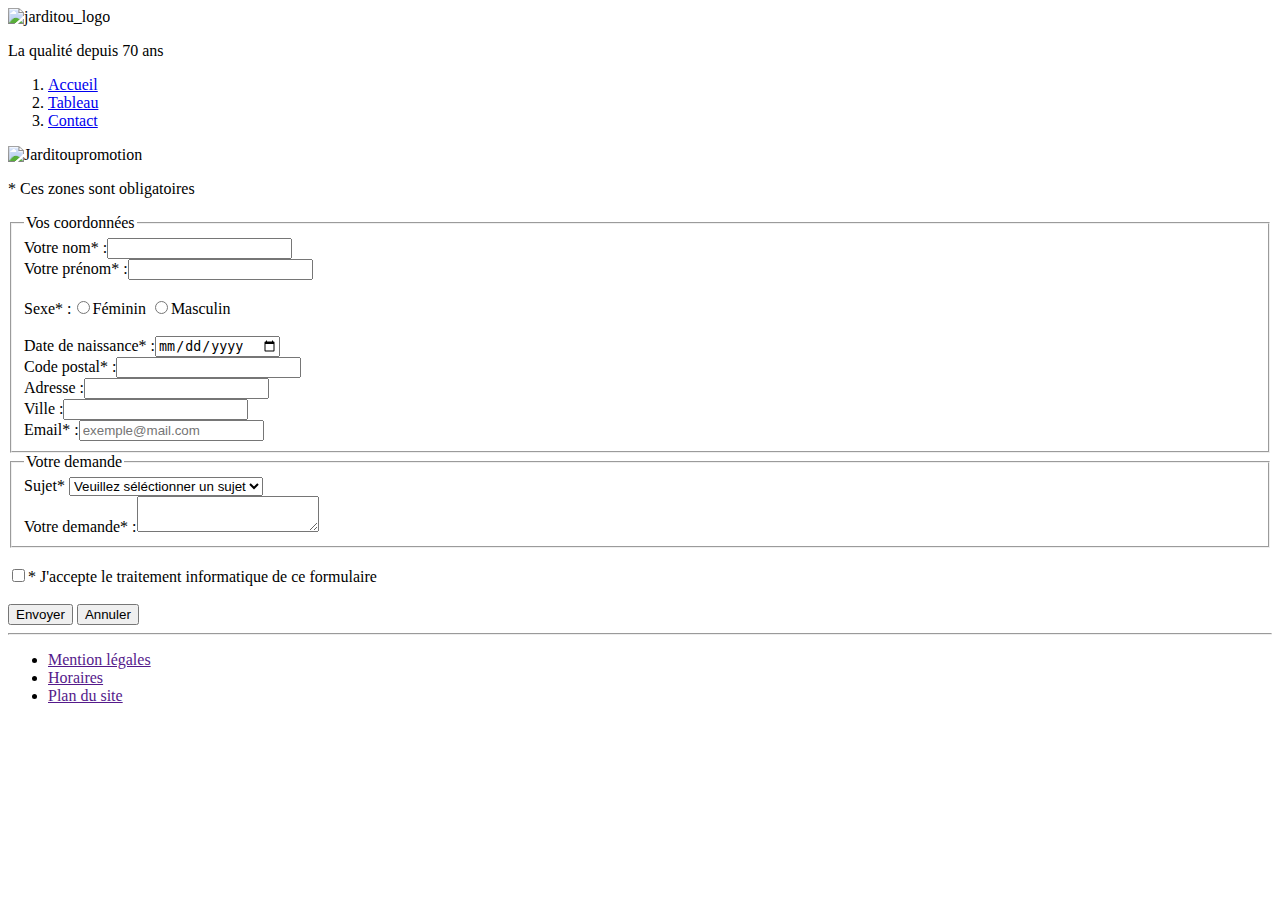
==== contact.html @ 23a6a1eb "contactJarditou" ====
<!DOCTYPE html>
<html lang="fr">

<head>
    <meta charset="utf-8">
    <title>Contact</title>
</head>

<body>
<header><img src="Jarditou promo/Assets/img.jpg/jarditou_logo.jpg" width="350" height="100" alt="jarditou_logo"></header>

    <p>La qualité depuis 70 ans</p>

    <nav>
        <ol>
            <li><a href="index.html" title="Accueil">Accueil</a></li>
            <li><a href="tableau.html" title="tableau">Tableau</a></li>
            <li><a href="contact.html" title="Contact">Contact</a></li>
        </ol>

        <img src="Jarditou promo/Assets/img.jpg/promotion.jpg" alt="Jarditoupromotion">
    </nav>
        <p>* Ces zones sont obligatoires</p>
        <form action="http://bienvu.net/script.php" method="get" enctype="multipart/form-data">
            <fieldset>
                <legend>Vos coordonnées</legend>
                <label for="nom">Votre nom* :</label><input type="text" name="nom" id="nom" pattern="^[A-z]+$" required title="Entrez votre nom (que des caractères entre a et z)"><br>
                <label for="prenom">Votre prénom* :</label><input type="text" name="prenom" id="prenom" pattern="^[A-z]+$" required title="Entrez votre prénom"><br>
                <br>
                <label for="sexe">Sexe* :</label><input type="radio" name="sexe" value="Féminin" id="sexe">Féminin
                <input type="radio" name="sexe" value="Masculin">Masculin<br>
                <br>
                <label for="Datedenaissance">Date de naissance* :</label><input type="date" name="ddn" id="Datedenaissance"><br>
                <label for="Codepostal">Code postal* :</label><input type="number" name="Codepostal" id="Codepostal" required title="Entrez votre code postal"><br>
                <label for="Adresse">Adresse :</label><input type="text" name="adresse" id="Adresse"><br>
                <label for="ville">Ville :</label><input type="text" name="Ville" id="ville"><br>
                <label for="email">Email* :</label><input type="email" name="email" id="email" placeholder="exemple@mail.com" pattern="^[a-z]+$" required title="exemple@mail.com"><br>
            </fieldset>
        
            <fieldset>
                <legend>Votre demande</legend>
                <label for="sujet">Sujet*</label>
                <select id="sujet" size="1" required title="Veuillez séléctionner un sujet.">
                    <option value="">Veuillez séléctionner un sujet</option>
                    <option value="Mescommandes">Mes commandes</option>
                    <option value="Questionsurunproduit">Question sur un produit</option>
                    <option value="Reclamation">Réclamation</option>
                    <option value="Autres">Autres</option>
                </select>
                <br>
                <label for="Votredemande">Votre demande* :</label><textarea name="Votredemande" id="Votredemande" cols="20" rows="2"></textarea>
            </fieldset>
        
            <br>
            <label for="checkbox"></label><input type="checkbox" name="checkbox" required title="Veuillez accepter le traitement informatique" id="checkbox">* J'accepte le traitement informatique de ce formulaire
            <br>
            <br>
            <input type="submit" value="Envoyer">
            <input type="reset" value="Annuler">
            <hr>

        </form>
            
        <footer>
            <ul>
                <li><a href="" title="Mentionlégales">Mention légales</a></li>
                <li><a href="" title="Horaires">Horaires</a></li>
                <li><a href="" title="Plandusite">Plan du site</a></li>
            </ul>
        </footer>



</body>


</html>
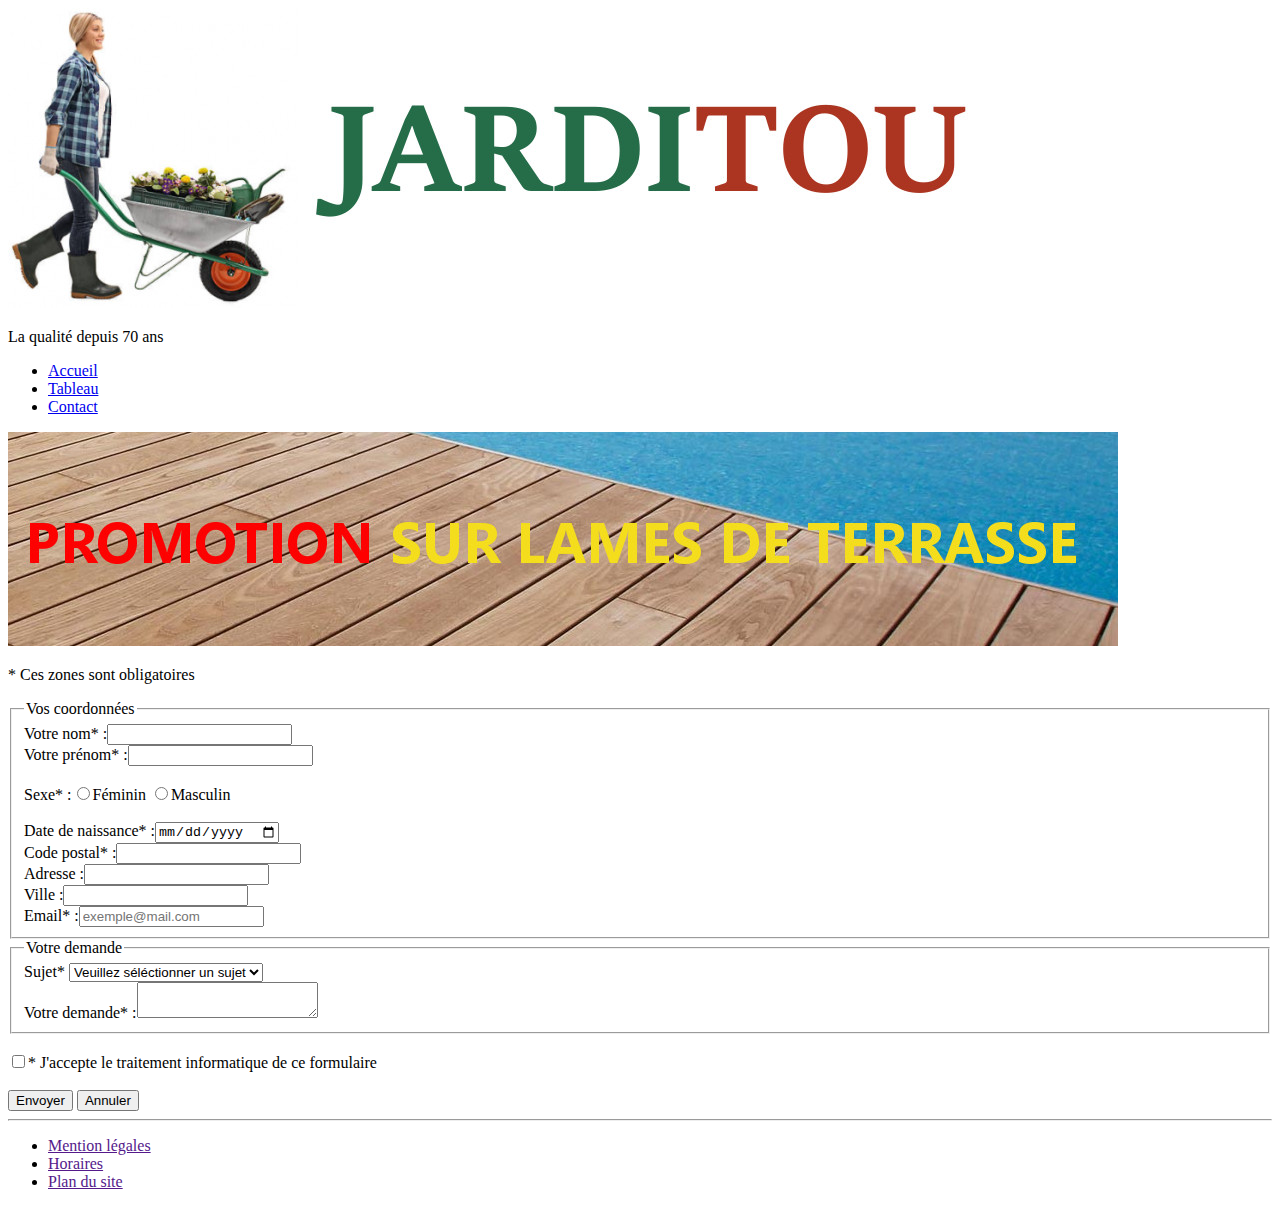
==== commit bebc987d: "oralhtml" ====
--- a/contact.html
+++ b/contact.html
@@ -4,23 +4,34 @@
 <head>
     <meta charset="utf-8">
     <title>Contact</title>
+    <link rel="Stylesheet" href="Assets/CSS/css_Jarditou.css">
 </head>
 
 <body>
-<header><img src="Jarditou promo/Assets/img.jpg/jarditou_logo.jpg" width="350" height="100" alt="jarditou_logo"></header>
 
-    <p>La qualité depuis 70 ans</p>
+<header>
+        <img src="Assets/img.jpg/jarditou_logo.jpg" alt="jarditou_logo">
+            <p>La qualité depuis 70 ans</p>
+</header>
+
+    
 
     <nav>
-        <ol>
+        <ul>
             <li><a href="index.html" title="Accueil">Accueil</a></li>
             <li><a href="tableau.html" title="tableau">Tableau</a></li>
             <li><a href="contact.html" title="Contact">Contact</a></li>
-        </ol>
+        </ul>
 
-        <img src="Jarditou promo/Assets/img.jpg/promotion.jpg" alt="Jarditoupromotion">
+        <img src="Assets/img.jpg/a.jpg" alt="Jarditoupromotion">
+
+        <p>* Ces zones sont obligatoires</p>
+
     </nav>
-        <p>* Ces zones sont obligatoires</p>
+
+
+
+    <main>
         <form action="http://bienvu.net/script.php" method="get" enctype="multipart/form-data">
             <fieldset>
                 <legend>Vos coordonnées</legend>
@@ -60,6 +71,8 @@
             <hr>
 
         </form>
+
+    </main>
             
         <footer>
             <ul>
@@ -68,10 +81,11 @@
                 <li><a href="" title="Plandusite">Plan du site</a></li>
             </ul>
         </footer>
+    
 
 
 
-</body>
+    </body>
 
 
 </html>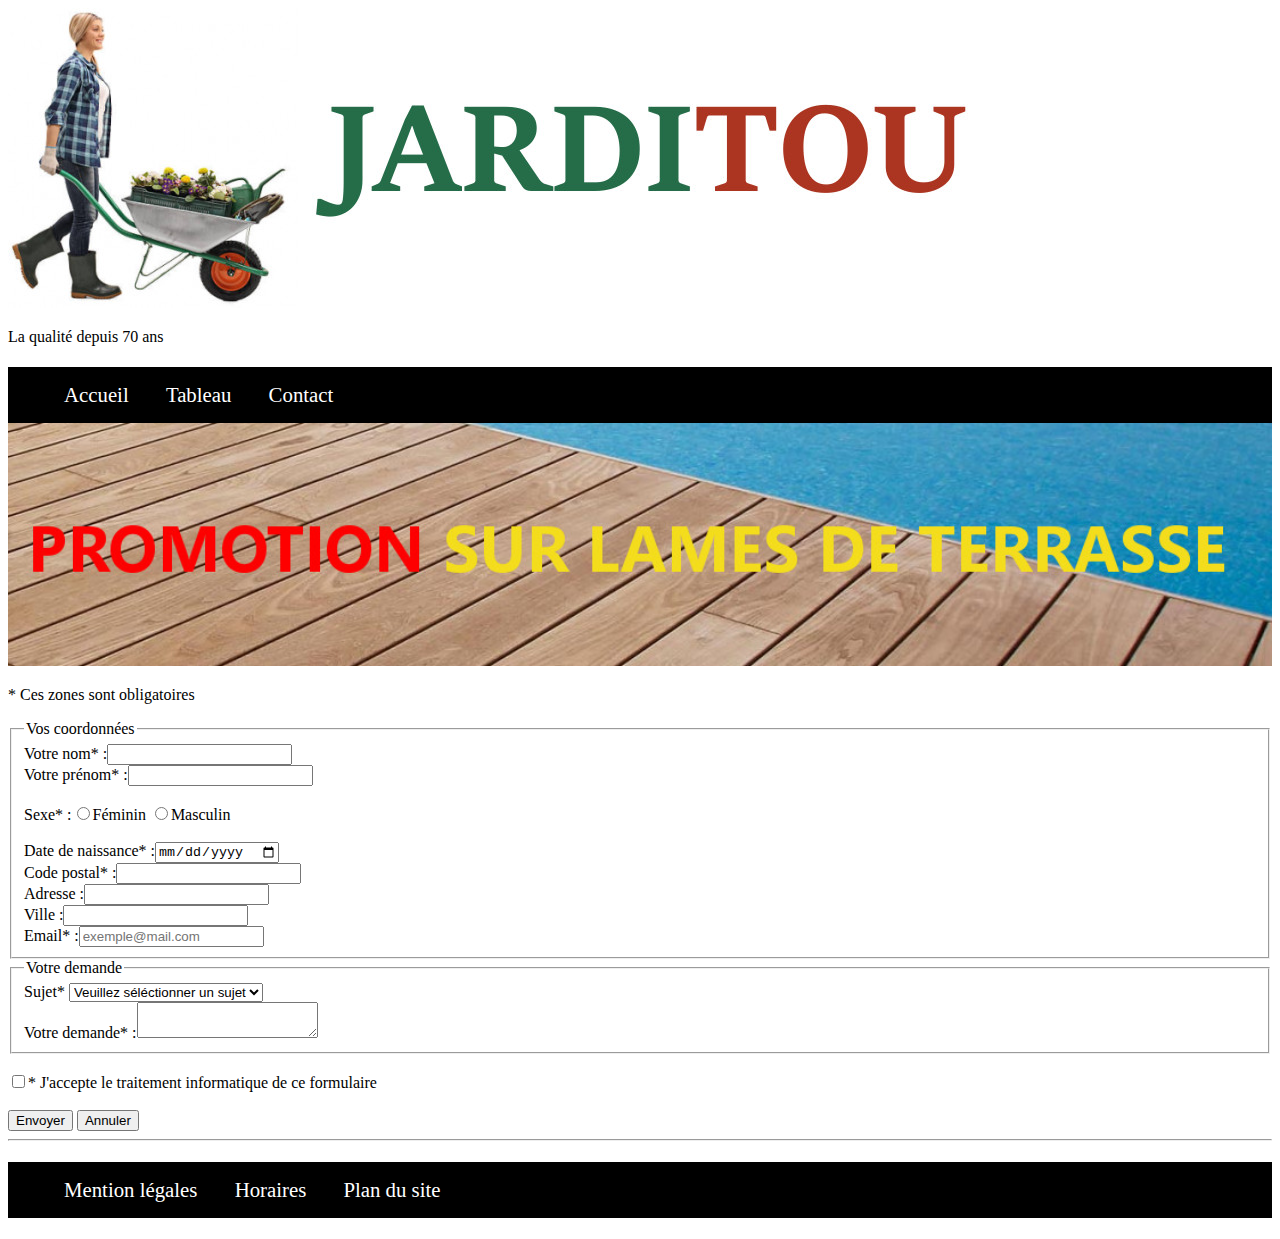
==== commit a60aef23: "cssjarditou" ====
--- a/contact.html
+++ b/contact.html
@@ -1,10 +1,11 @@
+
 <!DOCTYPE html>
 <html lang="fr">
-
 <head>
-    <meta charset="utf-8">
+    <meta charset="UTF-8">
+    <meta name="viewport" content="width=device-width, initial-scale=1.0">
     <title>Contact</title>
-    <link rel="Stylesheet" href="Assets/CSS/css_Jarditou.css">
+    <link rel="stylesheet" href="Assets/CSS/css_Jarditou.css">
 </head>
 
 <body>
@@ -18,20 +19,22 @@
 
     <nav>
         <ul>
-            <li><a href="index.html" title="Accueil">Accueil</a></li>
-            <li><a href="tableau.html" title="tableau">Tableau</a></li>
-            <li><a href="contact.html" title="Contact">Contact</a></li>
-        </ul>
+            <li><a href="index.html" title="acceuil">Accueil</a><br></li>
+            <li><a href="tableau.html" title="tableau">Tableau</a><br></li>
+            <li><a href="contact.html" title="contact">Contact</a><br></li>
+        </ul> 
+    
 
-        <img src="Assets/img.jpg/a.jpg" alt="Jarditoupromotion">
+        <img src="Assets/img.jpg/a.jpg" alt="promotion">
 
-        <p>* Ces zones sont obligatoires</p>
+    
 
     </nav>
 
 
 
     <main>
+        <p>* Ces zones sont obligatoires</p>
         <form action="http://bienvu.net/script.php" method="get" enctype="multipart/form-data">
             <fieldset>
                 <legend>Vos coordonnées</legend>
@@ -41,11 +44,11 @@
                 <label for="sexe">Sexe* :</label><input type="radio" name="sexe" value="Féminin" id="sexe">Féminin
                 <input type="radio" name="sexe" value="Masculin">Masculin<br>
                 <br>
-                <label for="Datedenaissance">Date de naissance* :</label><input type="date" name="ddn" id="Datedenaissance"><br>
-                <label for="Codepostal">Code postal* :</label><input type="number" name="Codepostal" id="Codepostal" required title="Entrez votre code postal"><br>
-                <label for="Adresse">Adresse :</label><input type="text" name="adresse" id="Adresse"><br>
-                <label for="ville">Ville :</label><input type="text" name="Ville" id="ville"><br>
-                <label for="email">Email* :</label><input type="email" name="email" id="email" placeholder="exemple@mail.com" pattern="^[a-z]+$" required title="exemple@mail.com"><br>
+                <label for="ddn">Date de naissance* :</label><input type="date" name="ddn" id="ddn"><br>
+                <label for="cp">Code postal* :</label><input type="number" name="cp" id="cp" required title="Entrez votre code postal"><br>
+                <label for="adresse">Adresse :</label><input type="text" name="adresse" id="adresse"><br>
+                <label for="ville">Ville :</label><input type="text" name="ville" id="ville"><br>
+                <label for="email">Email* :</label><input type="email" name="email" id="email" placeholder="exemple@mail.com" required title="exemple@mail.com"><br>
             </fieldset>
         
             <fieldset>
@@ -53,13 +56,13 @@
                 <label for="sujet">Sujet*</label>
                 <select id="sujet" size="1" required title="Veuillez séléctionner un sujet.">
                     <option value="">Veuillez séléctionner un sujet</option>
-                    <option value="Mescommandes">Mes commandes</option>
-                    <option value="Questionsurunproduit">Question sur un produit</option>
-                    <option value="Reclamation">Réclamation</option>
-                    <option value="Autres">Autres</option>
+                    <option value="mes_commandes">Mes commandes</option>
+                    <option value="question_sur_un_produit">Question sur un produit</option>
+                    <option value="reclamation">Réclamation</option>
+                    <option value="autres">Autres</option>
                 </select>
                 <br>
-                <label for="Votredemande">Votre demande* :</label><textarea name="Votredemande" id="Votredemande" cols="20" rows="2"></textarea>
+                <label for="votre_demande">Votre demande* :</label><textarea name="votre_demande" id="votre_demande" cols="20" rows="2"></textarea>
             </fieldset>
         
             <br>
--- a/Assets/CSS/css_Jarditou.css
+++ b/Assets/CSS/css_Jarditou.css
@@ -0,0 +1,139 @@
+
+/***********************************************************INDEX*********************************************************************/
+nav ul
+{font-size: 1.3rem;
+background-color: black;
+margin-bottom: 0rem;}
+nav ul li
+{list-style-type: none;
+display: inline-block;
+padding: 1rem;}
+nav ul li a
+{color: white;
+text-decoration: none;}
+nav ul li:hover a{
+background-color: lightgrey;
+color: black;
+transition: 0.3s all;}
+
+nav img
+{width: 100%;}
+
+h1.accueil
+{font-size: 2rem;}
+
+h2.entreprise
+{font-size: 1.4rem;}
+h2.qualité
+{font-size: 1.4rem;}
+h2.devis_gratuit
+{font-size: 1.4rem;}
+
+p.p0
+{display: flex;
+justify-content: end;
+margin-right: 3rem;}
+p.p1
+{line-height: 3rem;}
+p.p2
+{line-height: 3rem;}
+p.p3
+{line-height: 3rem;}
+
+
+
+
+div
+{display: flex;}
+aside
+{background-color: gray;
+width: 20%;
+padding-right: 1rem;
+margin-left: 15rem;}
+
+
+hr
+{color: lightgray;}
+
+
+footer ul
+{font-size: 1.3rem;
+background-color: black;}
+footer ul li
+{list-style-type: none;
+display: inline-block;
+padding: 1rem;}
+footer ul li a
+{color: white;
+text-decoration: none;}
+footer ul li:hover a
+{background-color: lightgray;
+color: black;
+transition: 0.3s all;}
+
+
+/***********************************************************Tableau*********************************************************************/
+body
+{margin: 0.5rem;}
+.BKSEPT
+{width: 15rem;}
+
+table
+{border-collapse: collapse;
+table-layout: fixed;}
+tbody td
+{border: solid ; color:black;
+border-collapse: collapse;
+text-align: center;}
+
+thead th:nth-child(1)
+{width: 30%}
+thead th:nth-child(2)
+{width: 6%;}
+thead th:nth-child(3)
+{width: 10%}
+thead th:nth-child(4)
+{width: 10%}
+thead th:nth-child(5)
+{width: 10%}
+thead th:nth-child(6)
+{width: 10%}
+
+/******************************************************************responsive**************************************/
+
+@media screen and (max-width:768px){
+
+
+    
+
+
+body
+{max-width: 768px;
+font-size: medium;}
+
+nav ul
+{display: flex;
+flex-direction: column;
+margin-top: 0rem;
+padding-left: 0rem;}
+
+nav
+{display: flex;
+gap: 0rem;
+padding-left: 0rem;}
+
+nav img
+{width: 100%;}
+
+footer ul
+{display: flex;
+flex-direction: column;
+text-align: center;}
+
+aside
+{display: none;}
+
+header img
+{width: 100%;}
+
+}